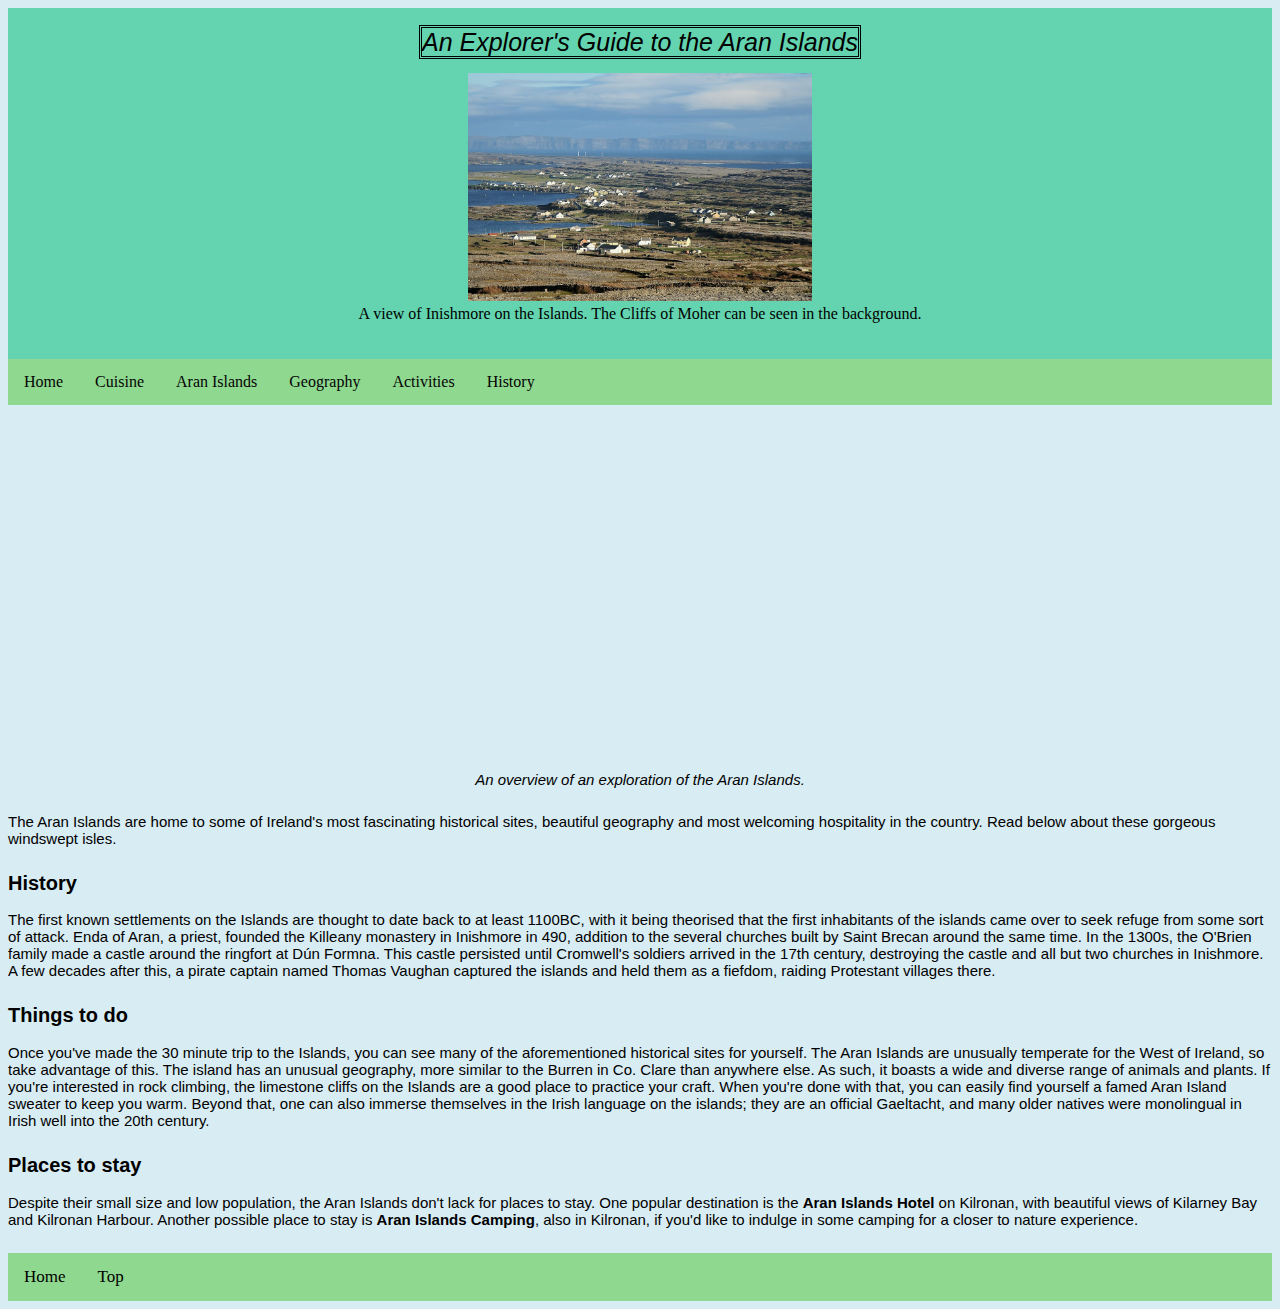
==== aranislands.html @ 588e90ab "Add files via upload" ====
<!DOCTYPE HTML>
<html lang="en" xmlns:mso="urn:schemas-microsoft-com:office:office" xmlns:msdt="uuid:C2F41010-65B3-11d1-A29F-00AA00C14882">
<head>
<meta charset="UTF-8">
<meta name="viewport" content="width=device-width, initial-scale=1">

<!--title for browser-->
<title>A Guide to the Aran Islands</title>
<!--stylesheet-->
<link rel="stylesheet" href="galwaystyle.css"> 
</head>

<body>
  <div class="header">
    <h class = "h1">An Explorer's Guide to the Aran Islands</h>
    <figure>
        <img src="aranlands.jpg" alt="A view of Inishmore on the Islands. The Cliffs of Moher can be seen in the background." class="responsive">
        <figcaption>A view of Inishmore on the Islands. The Cliffs of Moher can be seen in the background.</figcaption>
      </figure>
  </div>
  <div class="topnav">
    <a href="index.html">Home</a>
    <a href="cuisine.html">Cuisine</a>
    <a href="aranislands.html">Aran Islands</a>
    <a href="geography.html">Geography</a>
    <a href="activities.html">Activities</a>
    <a href="history.html">History</a>
  </div>
  <div class="column middle">
    <br>
    <iframe width="560" height="315" class="center" src="https://www.youtube.com/embed/T3mzuIylkvg?si=Q_xvfDEmyXIa14qa" title="YouTube video player" frameborder="0" allow="accelerometer; autoplay; clipboard-write; encrypted-media; gyroscope; picture-in-picture; web-share" referrerpolicy="strict-origin-when-cross-origin" allowfullscreen></iframe>
      <br>
      <p id="p30">An overview of an exploration of the Aran Islands.</p>
<p>The Aran Islands are home to some of Ireland's most fascinating historical sites, beautiful geography and most welcoming hospitality in the country. Read below about these gorgeous windswept isles. </p>
<h2 id="h2">History</h2>
<p>The first known settlements on the Islands are thought to date back to at least 1100BC, with it being theorised that the first inhabitants of the islands came over to seek refuge from some sort of attack.
Enda of Aran, a priest, founded the Killeany monastery in Inishmore in 490, addition to the several churches built by Saint Brecan around the same time. In the 1300s, the O'Brien family made a castle around the ringfort at Dún Formna.
This castle persisted until Cromwell's soldiers arrived in the 17th century, destroying the castle and all but two churches in Inishmore. A few decades after this, a pirate captain named Thomas Vaughan captured the islands and held them as a fiefdom, raiding Protestant villages there.    
</p>
<h2 id="h2">Things to do</h2>
<p>Once you've made the 30 minute trip to the Islands, you can see many of the aforementioned historical sites for yourself. The Aran Islands are unusually temperate for the West of Ireland, so take advantage of this.
The island has an unusual geography, more similar to the Burren in Co. Clare than anywhere else. As such, it boasts a wide and diverse range of animals and plants. 
If you're interested in rock climbing, the limestone cliffs on the Islands are a good place to practice your craft. When you're done with that, you can easily find yourself a famed Aran Island sweater to keep you warm.
Beyond that, one can also immerse themselves in the Irish language on  the islands; they are an official Gaeltacht, and many older natives were monolingual in Irish well into the 20th century.    
</p>
<h2 id="h2">Places to stay</h2>
<p>Despite their small size and low population, the Aran Islands don't lack for places to stay. One popular destination is the <b>Aran Islands Hotel</b> on Kilronan, with beautiful views of Kilarney Bay and Kilronan Harbour.
Another possible place to stay is <b>Aran Islands Camping</b>, also in Kilronan, if you'd like to indulge in some camping for a closer to nature experience.</p>
<div class="footer">
  <a href="index.html" class="active">Home</a>
  <a href="#top">Top</a>
</div>
</body>
</html>
---- galwaystyle.css ----
/*header css*/
.header {
  background-color: #63d4af;
  text-align: center;
  padding: 20px;  
}
  /* The navbar container */
  .topnav {
    overflow: hidden;
    background-color: rgb(143, 216, 143);
  }
  
  /* Navbar links */
  .topnav a {
    float: left;
    display: block;
    color: #050404;
    text-align: center;
    padding: 14px 16px;
    text-decoration: none;
  }
  
  /* Links - change color on hover */
  .topnav a:hover {
    background-color: #ddd;
    color: black;
  }
  /*picture code*/
  .responsive {
    width: 30%;
    max-width: 100%;
    height: auto;
  }
  /*set border for page heading*/
  .h1{
    font-size: 25px;
    border-style: double;
    font-family: 'Segoe UI', Tahoma, Geneva, Verdana, sans-serif;
    font-style: italic;
  }
  /*paragraph heading font and size*/
  #h2{
    font-size: 20px;
    font-family: "Verdana", Geneva, Tahoma, sans-serif;
  }
  /*background colour*/
  body {
    background-color: rgb(216, 236, 243);
  /*font size, style, margin and position*/
    p{
    font-size: 15px;
    font-family: "Verdana", Geneva, Tahoma, sans-serif;
    margin-top: 15px;
    margin-bottom: 25px;
    position: static;
  }
  .center {
    margin-left: auto;
    margin-right: auto;
    display: block
}
  /*video subtitle code*/
  #p30{
    font-size: 15px;
    font-style: italic;
    text-align: center;
  
  }
  /*footer code*/
  .footer {
    overflow: hidden;
    background-color: rgb(143, 216, 143);
  }
  
  .footer a {
    float: left;
    display: block;
    color: #000000;
    text-align: center;
    padding: 14px 16px;
    text-decoration: none;
    font-size: 17px;
  }
  .footer a:hover {
    background: #f1f1f1;
    color: black;
  }}
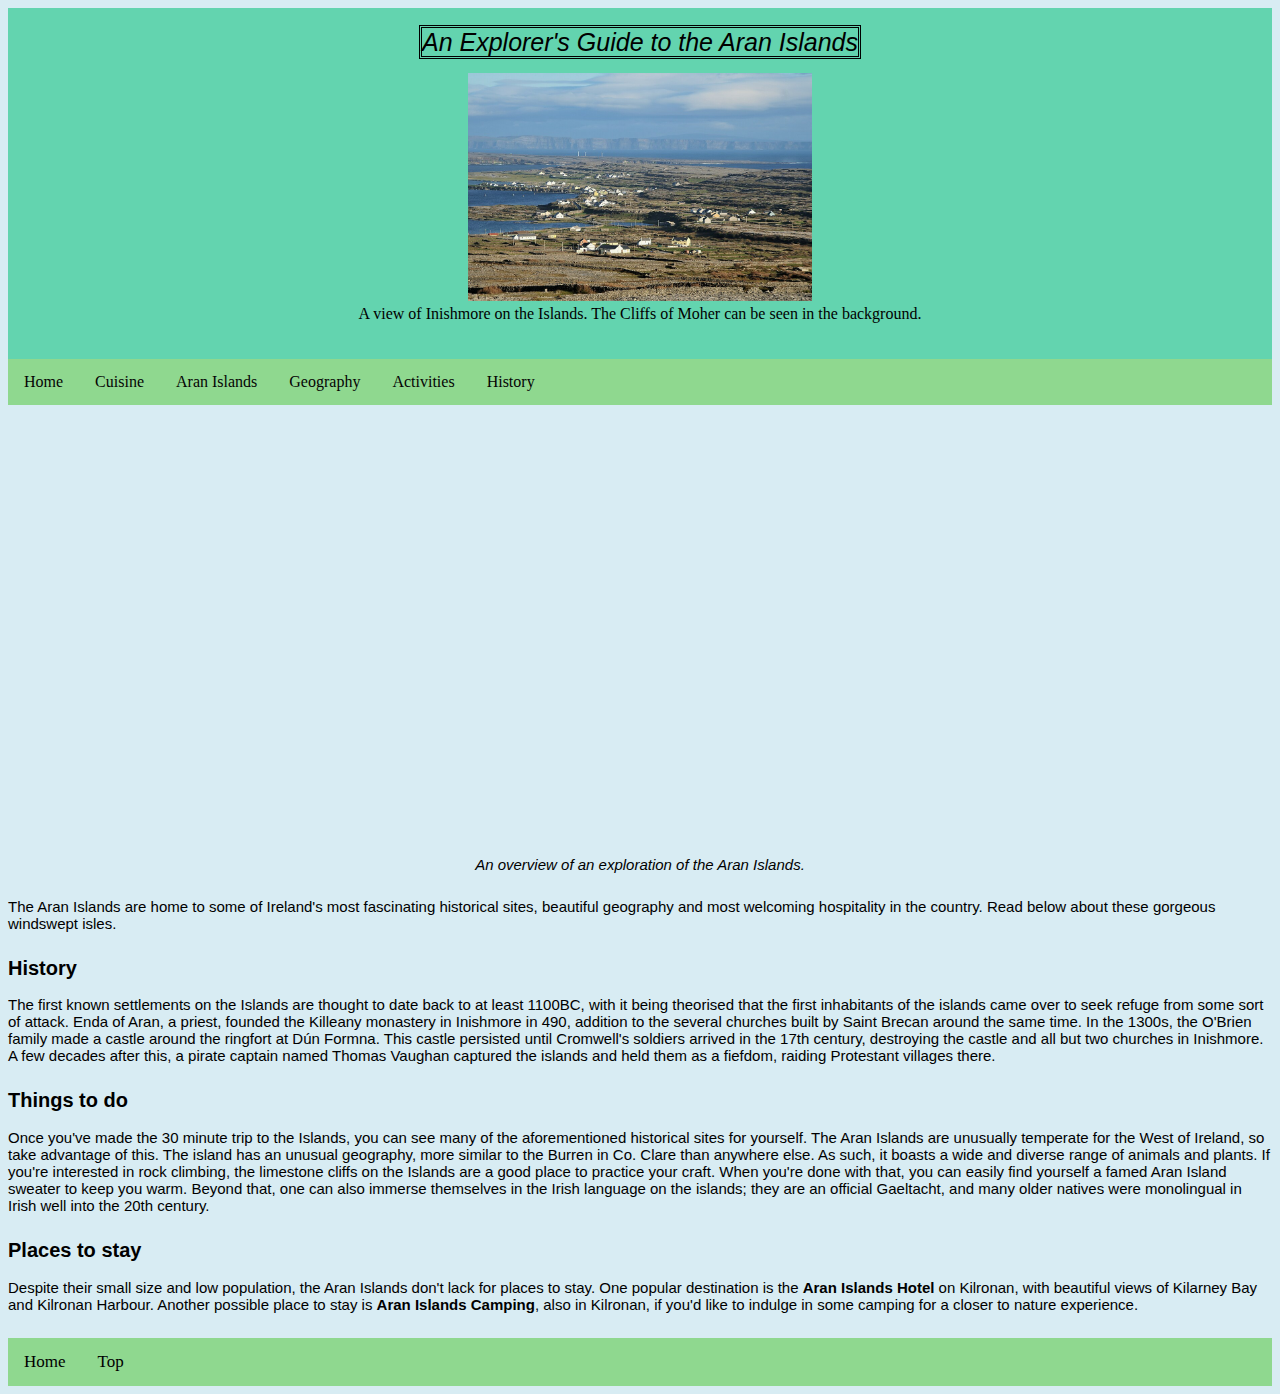
==== commit 49a4981c: "Update aranislands.html" ====
--- a/aranislands.html
+++ b/aranislands.html
@@ -28,7 +28,7 @@
   </div>
   <div class="column middle">
     <br>
-    <iframe width="560" height="315" class="center" src="https://www.youtube.com/embed/T3mzuIylkvg?si=Q_xvfDEmyXIa14qa" title="YouTube video player" frameborder="0" allow="accelerometer; autoplay; clipboard-write; encrypted-media; gyroscope; picture-in-picture; web-share" referrerpolicy="strict-origin-when-cross-origin" allowfullscreen></iframe>
+    <iframe width="560" height="400" class="center" src="https://www.youtube.com/embed/T3mzuIylkvg?si=Q_xvfDEmyXIa14qa" title="YouTube video player" frameborder="0" allow="accelerometer; autoplay; clipboard-write; encrypted-media; gyroscope; picture-in-picture; web-share" referrerpolicy="strict-origin-when-cross-origin" allowfullscreen></iframe>
       <br>
       <p id="p30">An overview of an exploration of the Aran Islands.</p>
 <p>The Aran Islands are home to some of Ireland's most fascinating historical sites, beautiful geography and most welcoming hospitality in the country. Read below about these gorgeous windswept isles. </p>
@@ -51,4 +51,4 @@
   <a href="#top">Top</a>
 </div>
 </body>
-</html>+</html>
